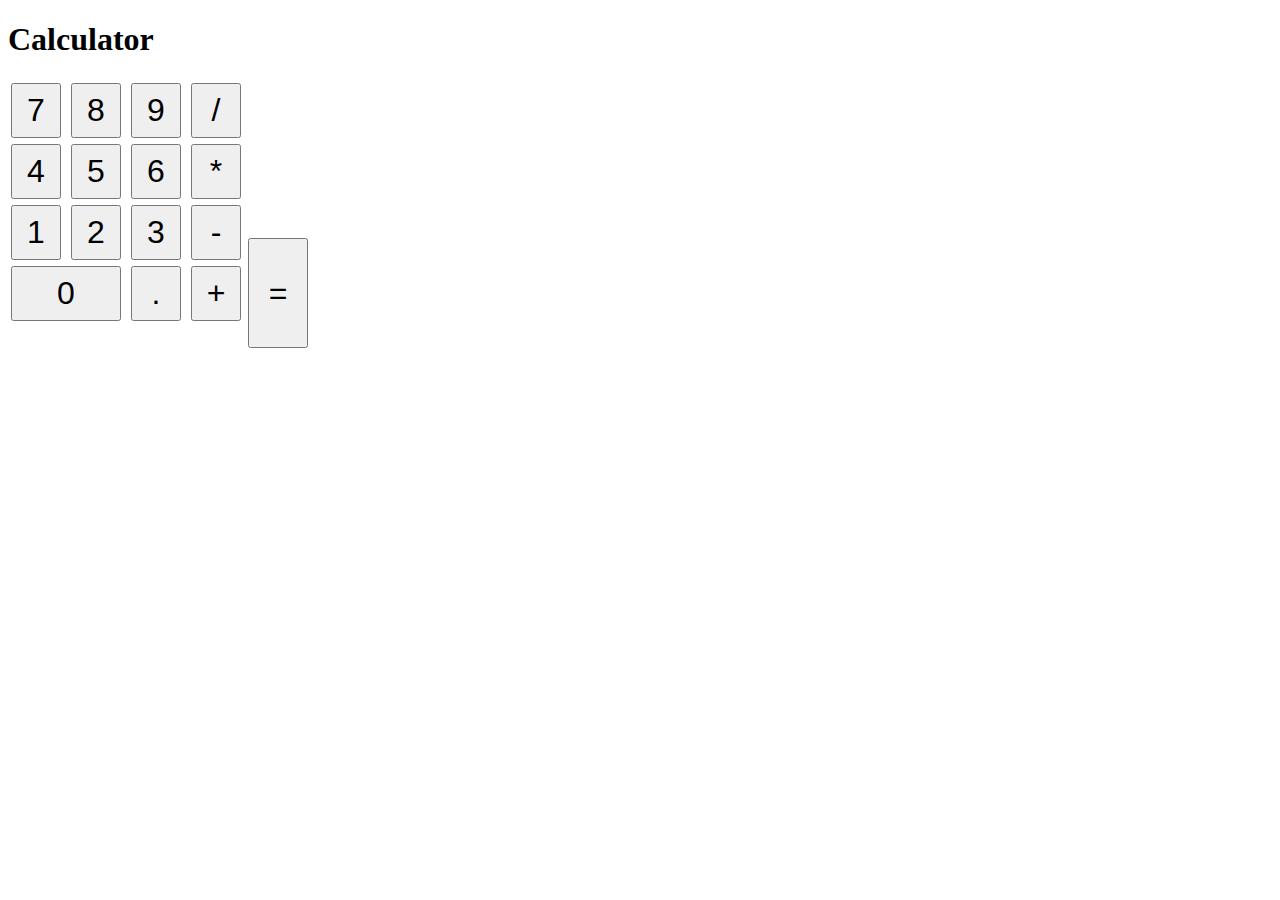
==== calculator.html @ dd5871df "calculator buttons" ====
<!doctype html>
<html>
    <head>
        <link type="text/css" href="calstyle.css" rel="stylesheet" />
        <title>calculator</title>
    </head>
    
    <body>
        <h1>Calculator</h1>
        
        <div class="standard">
            <div>
                <button>7</button>
                <button>8</button>
                <button>9</button>
                <button>/</button>
            </div>

            <div>
                <button>4</button>
                <button>5</button>
                <button>6</button>
                <button>*</button>
            </div>

            <div>
                <button>1</button>
                <button>2</button>
                <button>3</button>
                <button>-</button>
            </div>
            
            <div>
                <button id="zer">0</button>
                <button>.</button>
                <button>+</button>
            </div>
        </div>
        
        <button id="eq">=</button>
        
        <script src="//ajax.googleapis.com/ajax/libs/jquery/1.11.1/jquery.min.js"></script>
        <script src="JS/calculator.js"></script>
	</body>
</html>
---- calstyle.css ----
.standard button {
    font-size: 32px;
    margin: 3px;
    padding: 7px;
    width: 50px;
}
.standard {
    display: inline-block;
}

#zer {
    width: 110px;
}

#eq {
    height: 110px;
    width: 60px;
    font-size: 32px;
}
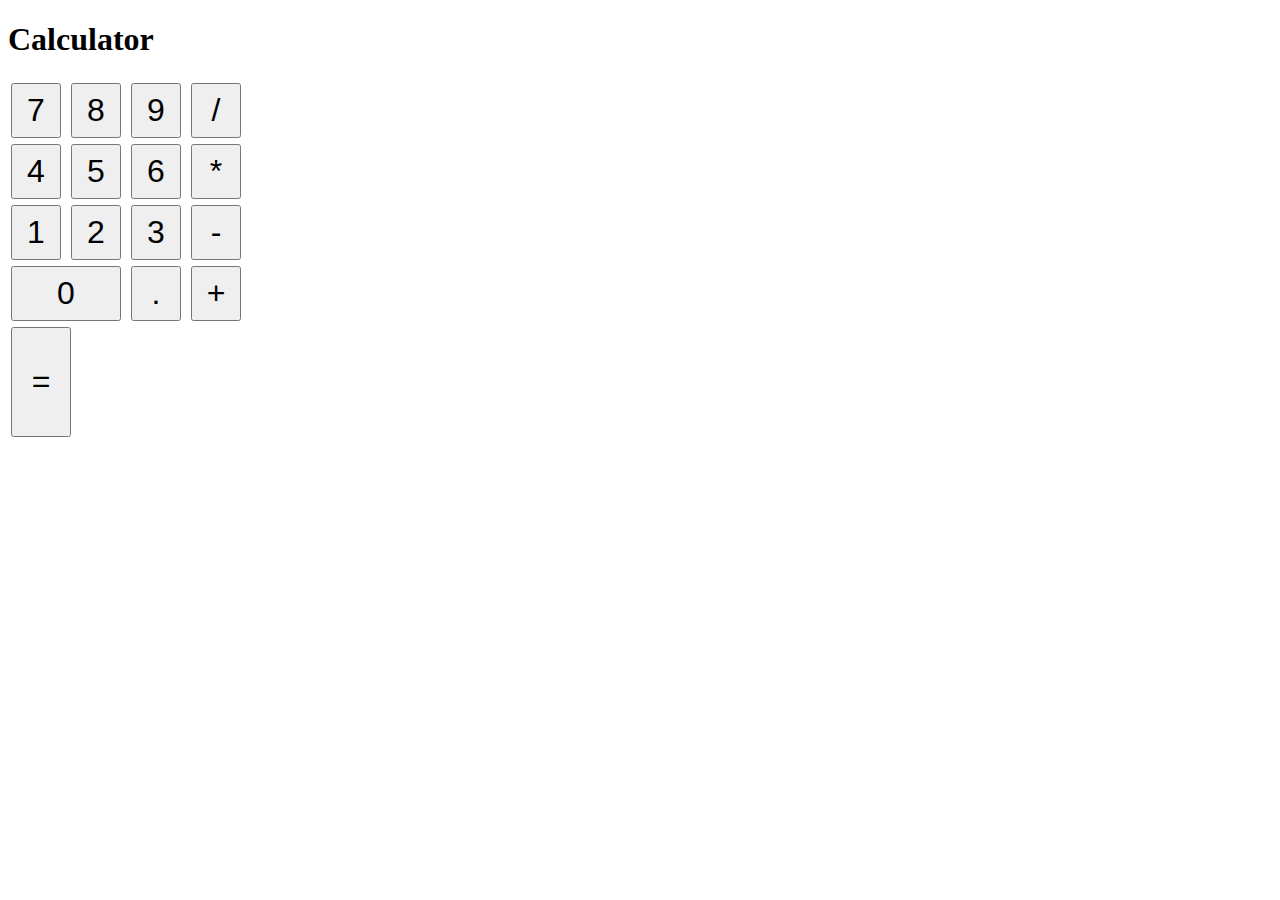
==== commit 54dce709: "Calculator" ====
--- a/calculator.html
+++ b/calculator.html
@@ -35,9 +35,9 @@
                 <button>.</button>
                 <button>+</button>
             </div>
+            
+            <button id="eq">=</button>
         </div>
-        
-        <button id="eq">=</button>
         
         <script src="//ajax.googleapis.com/ajax/libs/jquery/1.11.1/jquery.min.js"></script>
         <script src="JS/calculator.js"></script>
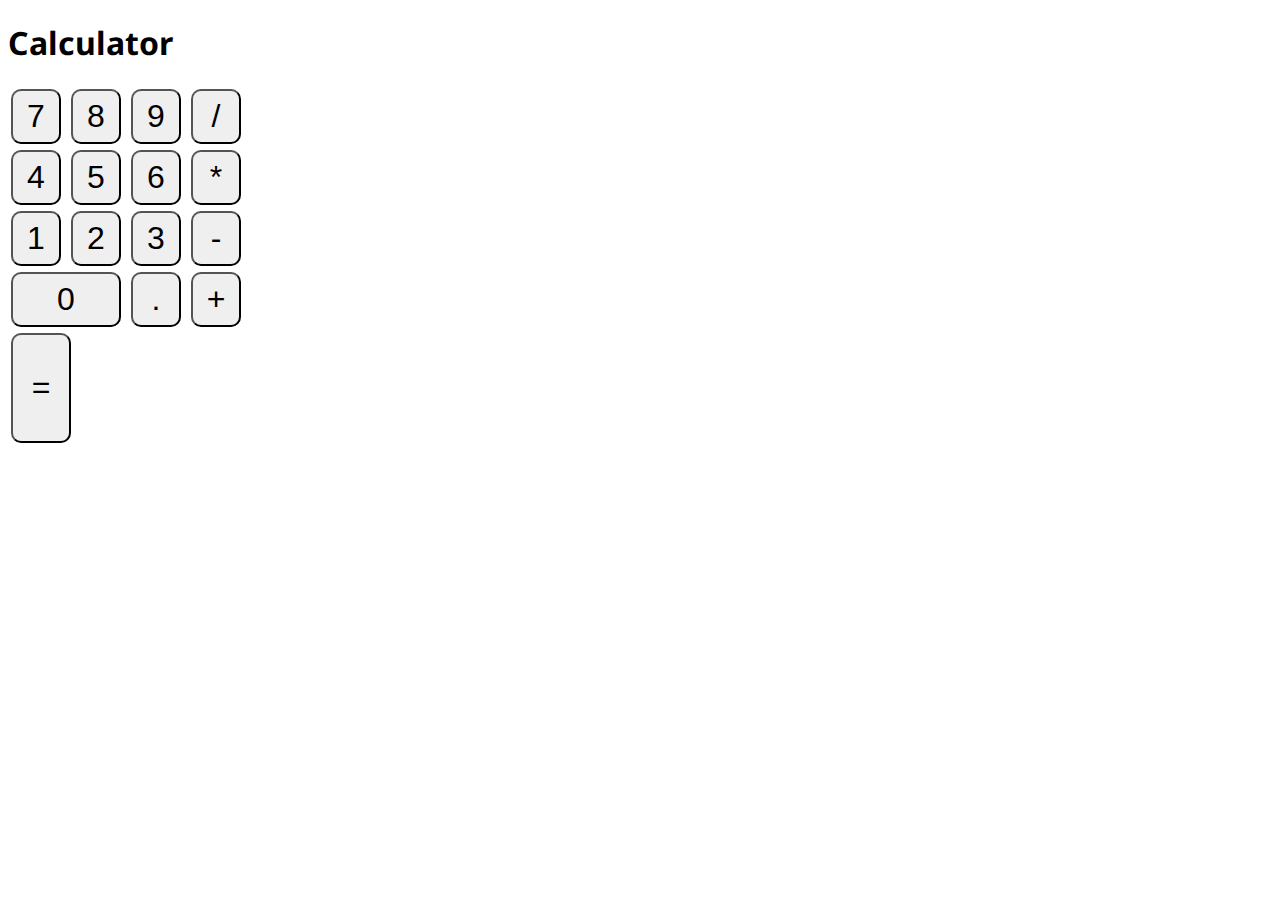
==== commit 38198f24: "Calculator" ====
--- a/calculator.html
+++ b/calculator.html
@@ -1,6 +1,7 @@
 <!doctype html>
 <html>
     <head>
+        <link href='http://fonts.googleapis.com/css?family=Noto+Sans:700italic' rel='stylesheet' type='text/css'>
         <link type="text/css" href="calstyle.css" rel="stylesheet" />
         <title>calculator</title>
     </head>
@@ -39,6 +40,10 @@
             <button id="eq">=</button>
         </div>
         
+        <div id="answ-Box">
+            <h2 id="answ-h2"></h2>
+        </div>
+        
         <script src="//ajax.googleapis.com/ajax/libs/jquery/1.11.1/jquery.min.js"></script>
         <script src="JS/calculator.js"></script>
 	</body>
--- a/calstyle.css
+++ b/calstyle.css
@@ -1,8 +1,13 @@
+body {
+    font-family: 'Noto Sans', sans-serif;
+}
+
 .standard button {
     font-size: 32px;
     margin: 3px;
     padding: 7px;
     width: 50px;
+    border-radius: 10px;
 }
 .standard {
     display: inline-block;
@@ -16,4 +21,9 @@
     height: 110px;
     width: 60px;
     font-size: 32px;
+}
+
+#answ-Box, #answ-h2 {
+    width: 300px;
+    font-size: 100px;
 }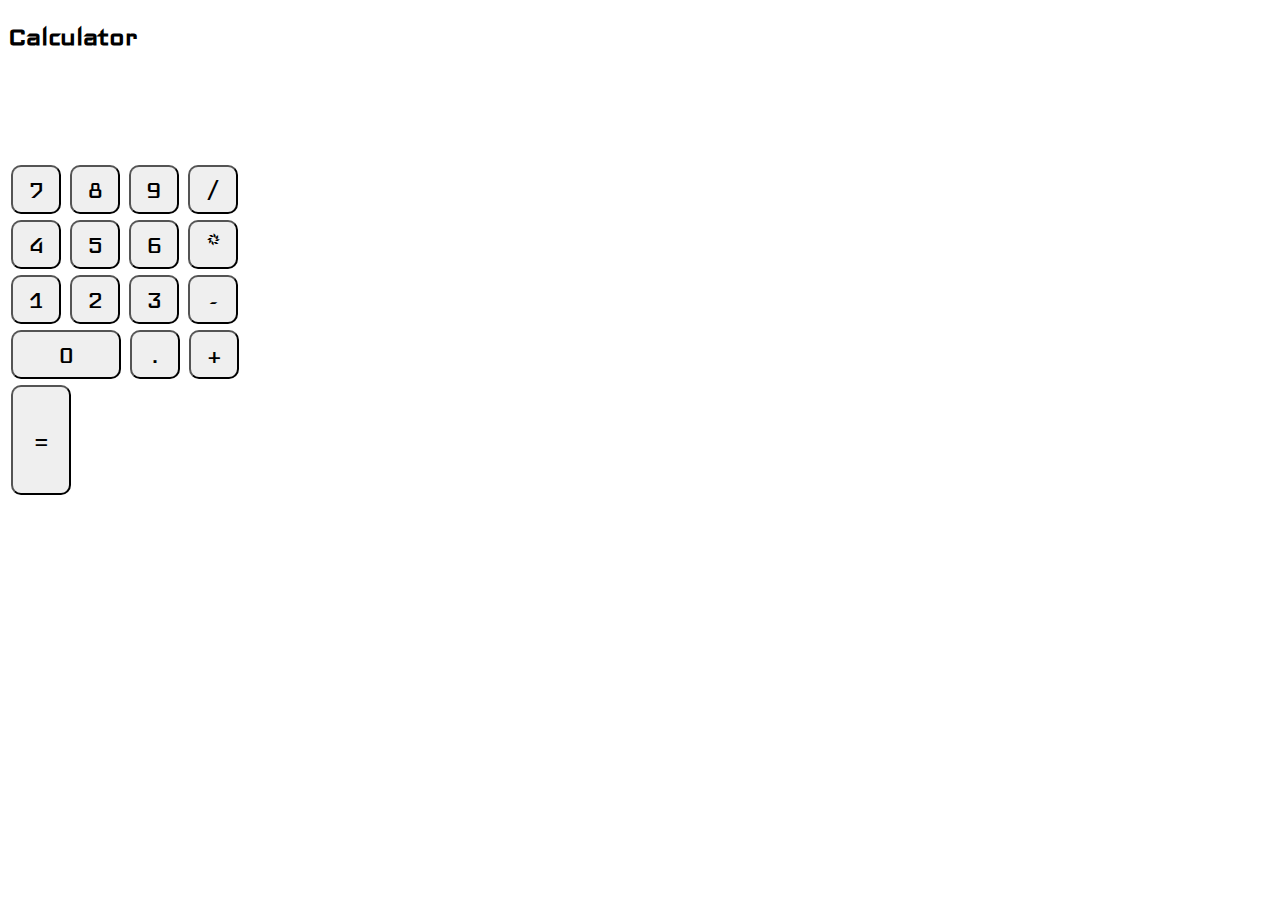
==== commit 2a004de4: "Styling Calculator" ====
--- a/calculator.html
+++ b/calculator.html
@@ -1,47 +1,49 @@
 <!doctype html>
 <html>
     <head>
-        <link href='http://fonts.googleapis.com/css?family=Noto+Sans:700italic' rel='stylesheet' type='text/css'>
+        <link href='http://fonts.googleapis.com/css?family=Iceland' rel='stylesheet' type='text/css'>
         <link type="text/css" href="calstyle.css" rel="stylesheet" />
         <title>calculator</title>
     </head>
     
     <body>
         <h1>Calculator</h1>
+            
+        <div id="answ-Box">
+            <h2 id="answ-h2"></h2>    
+        </div>
         
         <div class="standard">
-            <div>
-                <button>7</button>
-                <button>8</button>
-                <button>9</button>
-                <button>/</button>
-            </div>
+            <strong>
+                <div>
+                    <button>7</button>
+                    <button>8</button>
+                    <button>9</button>
+                    <button>/</button>
+                </div>
 
-            <div>
-                <button>4</button>
-                <button>5</button>
-                <button>6</button>
-                <button>*</button>
-            </div>
+                <div>
+                    <button>4</button>
+                    <button>5</button>
+                    <button>6</button>
+                    <button>*</button>
+                </div>
 
-            <div>
-                <button>1</button>
-                <button>2</button>
-                <button>3</button>
-                <button>-</button>
-            </div>
-            
-            <div>
-                <button id="zer">0</button>
-                <button>.</button>
-                <button>+</button>
-            </div>
-            
-            <button id="eq">=</button>
-        </div>
-        
-        <div id="answ-Box">
-            <h2 id="answ-h2"></h2>
+                <div>
+                    <button>1</button>
+                    <button>2</button>
+                    <button>3</button>
+                    <button>-</button>
+                </div>
+
+                <div>
+                    <button id="zer">0</button>
+                    <button>.</button>
+                    <button>+</button>
+                </div>
+
+                <button id="eq">=</button>
+            </strong>
         </div>
         
         <script src="//ajax.googleapis.com/ajax/libs/jquery/1.11.1/jquery.min.js"></script>
--- a/calstyle.css
+++ b/calstyle.css
@@ -1,5 +1,5 @@
 body {
-    font-family: 'Noto Sans', sans-serif;
+    font-family: 'Iceland', cursive;
 }
 
 .standard button {
@@ -8,6 +8,7 @@
     padding: 7px;
     width: 50px;
     border-radius: 10px;
+    font-family: 'Iceland', cursive;
 }
 .standard {
     display: inline-block;
@@ -23,7 +24,15 @@
     font-size: 32px;
 }
 
-#answ-Box, #answ-h2 {
-    width: 300px;
-    font-size: 100px;
+#answ-Box {
+    font-size: 80px;
+    margin-top: 10px;
+    margin-bottom: 10px;
+}
+#answ-h2 {
+    display: inline-block;
+    font-size: 80px;
+    margin-top: 10px;
+    margin-bottom: 10px;
+    background-color: lightgray
 }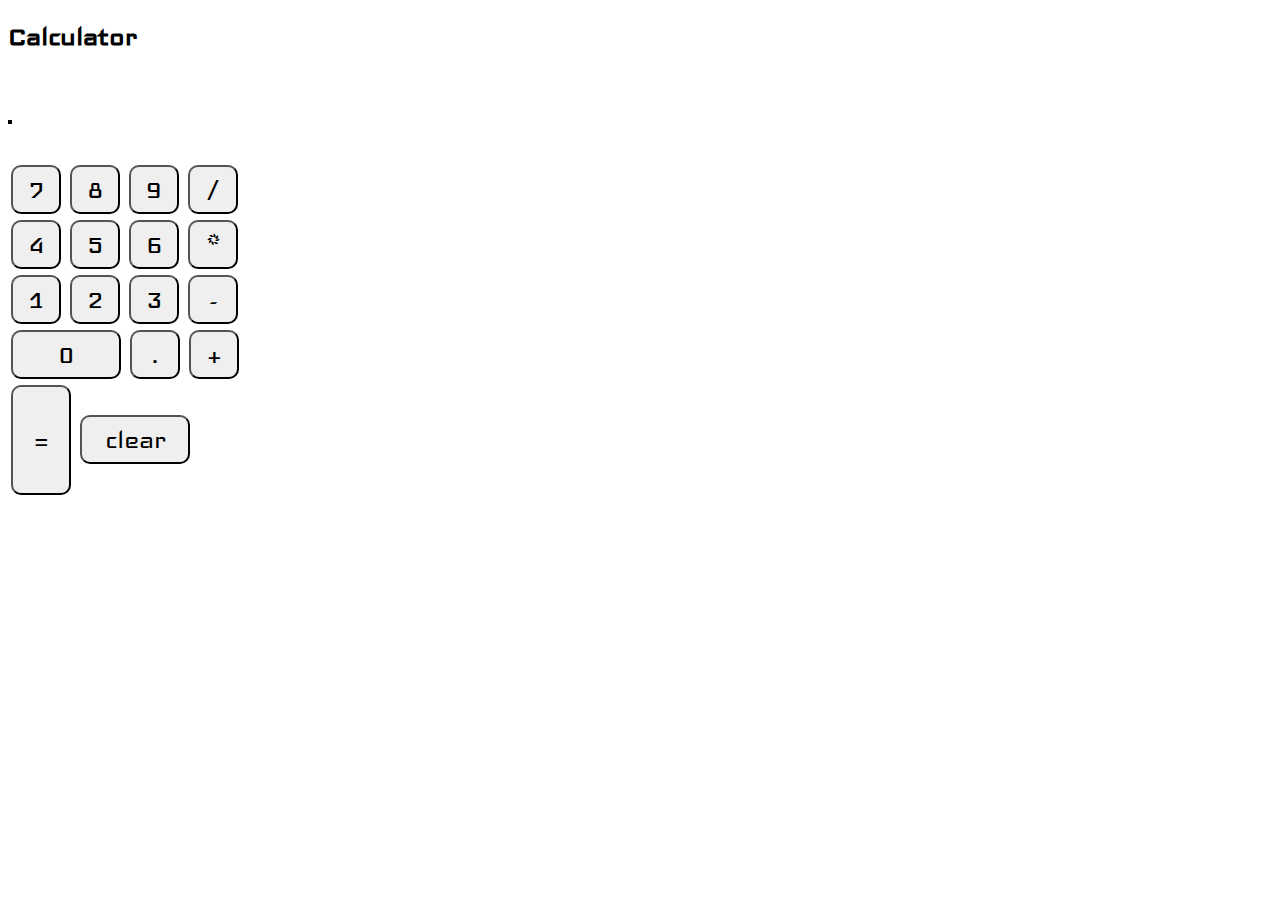
==== commit 8a5e47bd: "Calculator Clear" ====
--- a/calculator.html
+++ b/calculator.html
@@ -43,6 +43,7 @@
                 </div>
 
                 <button id="eq">=</button>
+                <button id="clear">clear</button>
             </strong>
         </div>
         
--- a/calstyle.css
+++ b/calstyle.css
@@ -14,7 +14,7 @@
     display: inline-block;
 }
 
-#zer {
+#zer, #clear {
     width: 110px;
 }
 
@@ -34,5 +34,6 @@
     font-size: 80px;
     margin-top: 10px;
     margin-bottom: 10px;
-    background-color: lightgray
+    background-color: lightgray;
+    border: 2px solid black;
 }